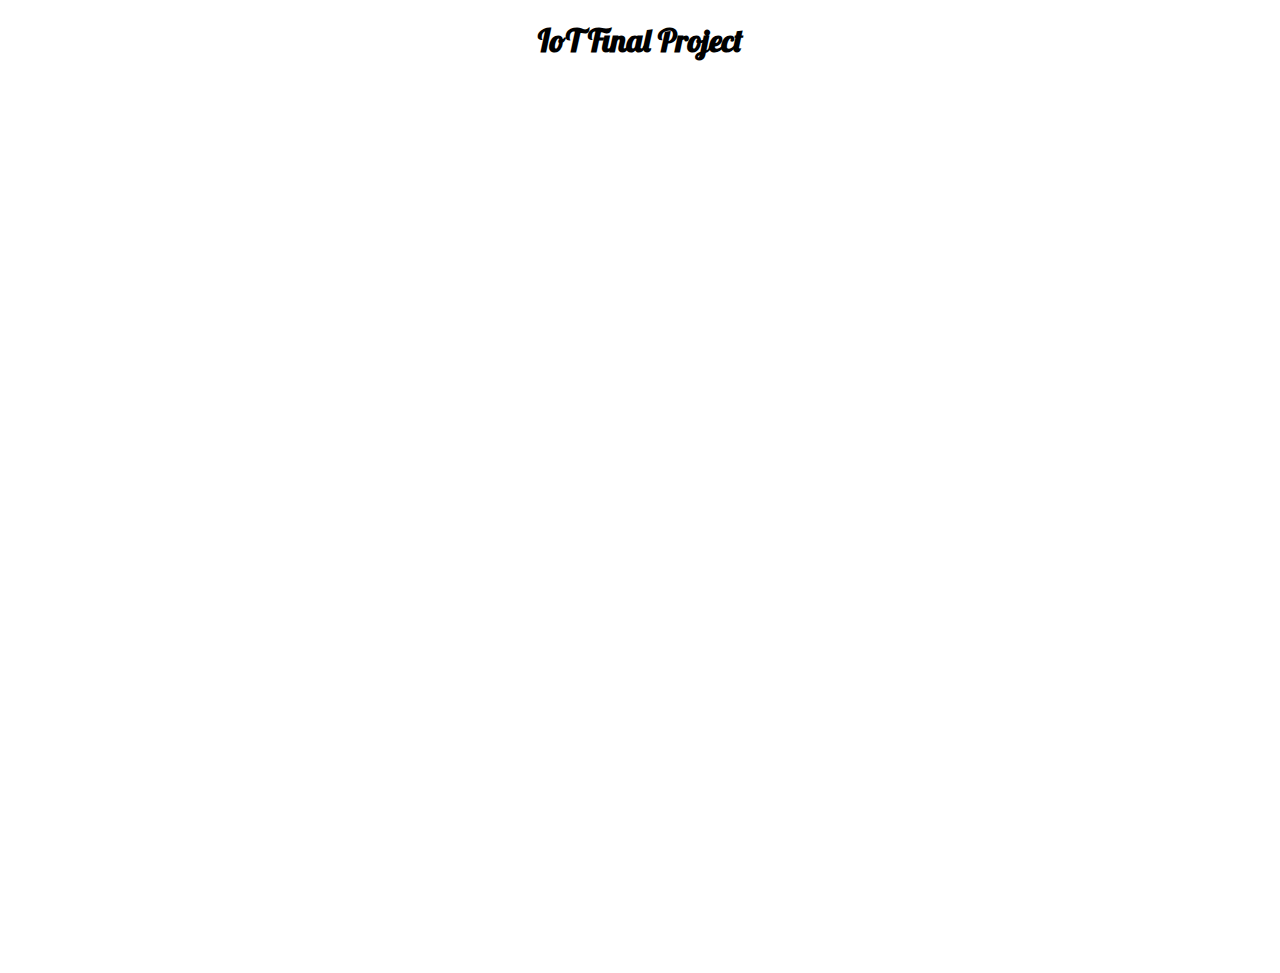
==== index.html @ e81481f2 "Update index.html" ====
<!DOCTYPE html style="width: 100%; height: 100%;margin: 0;">
<meta charset="utf-8">
<body>
  <link href="https://fonts.googleapis.com/css?family=Lobster" rel="stylesheet">
  <script src="https://d3js.org/d3.v3.min.js"></script>
  <script src="https://d3js.org/topojson.v1.min.js"></script>
  <!-- I recommend you host this file on your own, since this will change without warning -->
  <script src="datamaps.min.js"></script>
  <h1 style="font-family: 'Lobster', cursive; text-align: center;margin-top: 20px;">IoT Final Project</h1>
  <div id="container1" style="position: relative; height: 100%;"></div>


  <script>
       //basic map config with custom fills, mercator projection
       var election = new Datamap({
        scope: 'usa',
        element: document.getElementById('container1'),
        geographyConfig: {
          highlightBorderColor: '#bada55',
          popupTemplate: function(geography, data) {
            return '<div class="hoverinfo">' + geography.properties.name + 'Electoral Votes:' +  data.electoralVotes + ' '
          },
          highlightBorderWidth: 3
        },

        fills: {
          'Republican': '#CC4731',
          'Democrat': '#306596',
          'Heavy Democrat': '#667FAF',
          'Light Democrat': '#A9C0DE',
          'Heavy Republican': '#CA5E5B',
          'Light Republican': '#EAA9A8',
          defaultFill: '#EDDC4E'
        },
        data:{
          "AZ": {
            "fillKey": "Republican",
            "electoralVotes": 5
          },
          "CO": {
            "fillKey": "Light Democrat",
            "electoralVotes": 5
          },
          "DE": {
            "fillKey": "Democrat",
            "electoralVotes": 32
          },
          "FL": {
            "fillKey": "UNDECIDED",
            "electoralVotes": 29
          },
          "GA": {
            "fillKey": "Republican",
            "electoralVotes": 32
          },
          "HI": {
            "fillKey": "Democrat",
            "electoralVotes": 32
          },
          "ID": {
            "fillKey": "Republican",
            "electoralVotes": 32
          },
          "IL": {
            "fillKey": "Democrat",
            "electoralVotes": 32
          },
          "IN": {
            "fillKey": "Republican",
            "electoralVotes": 11
          },
          "IA": {
            "fillKey": "Light Democrat",
            "electoralVotes": 11
          },
          "KS": {
            "fillKey": "Republican",
            "electoralVotes": 32
          },
          "KY": {
            "fillKey": "Republican",
            "electoralVotes": 32
          },
          "LA": {
            "fillKey": "Republican",
            "electoralVotes": 32
          },
          "MD": {
            "fillKey": "Democrat",
            "electoralVotes": 32
          },
          "ME": {
            "fillKey": "Democrat",
            "electoralVotes": 32
          },
          "MA": {
            "fillKey": "Democrat",
            "electoralVotes": 32
          },
          "MN": {
            "fillKey": "Democrat",
            "electoralVotes": 32
          },
          "MI": {
            "fillKey": "Democrat",
            "electoralVotes": 32
          },
          "MS": {
            "fillKey": "Republican",
            "electoralVotes": 32
          },
          "MO": {
            "fillKey": "Republican",
            "electoralVotes": 13
          },
          "MT": {
            "fillKey": "Republican",
            "electoralVotes": 32
          },
          "NC": {
            "fillKey": "Light Republican",
            "electoralVotes": 32
          },
          "NE": {
            "fillKey": "Republican",
            "electoralVotes": 32
          },
          "NV": {
            "fillKey": "Heavy Democrat",
            "electoralVotes": 32
          },
          "NH": {
            "fillKey": "Light Democrat",
            "electoralVotes": 32
          },
          "NJ": {
            "fillKey": "Democrat",
            "electoralVotes": 32
          },
          "NY": {
            "fillKey": "Democrat",
            "electoralVotes": 32
          },
          "ND": {
            "fillKey": "Republican",
            "electoralVotes": 32
          },
          "NM": {
            "fillKey": "Democrat",
            "electoralVotes": 32
          },
          "OH": {
            "fillKey": "UNDECIDED",
            "electoralVotes": 32
          },
          "OK": {
            "fillKey": "Republican",
            "electoralVotes": 32
          },
          "OR": {
            "fillKey": "Democrat",
            "electoralVotes": 32
          },
          "PA": {
            "fillKey": "Democrat",
            "electoralVotes": 32
          },
          "RI": {
            "fillKey": "Democrat",
            "electoralVotes": 32
          },
          "SC": {
            "fillKey": "Republican",
            "electoralVotes": 32
          },
          "SD": {
            "fillKey": "Republican",
            "electoralVotes": 32
          },
          "TN": {
            "fillKey": "Republican",
            "electoralVotes": 32
          },
          "TX": {
            "fillKey": "Republican",
            "electoralVotes": 32
          },
          "UT": {
            "fillKey": "Republican",
            "electoralVotes": 32
          },
          "WI": {
            "fillKey": "Democrat",
            "electoralVotes": 32
          },
          "VA": {
            "fillKey": "Light Democrat",
            "electoralVotes": 32
          },
          "VT": {
            "fillKey": "Democrat",
            "electoralVotes": 32
          },
          "WA": {
            "fillKey": "Democrat",
            "electoralVotes": 32
          },
          "WV": {
            "fillKey": "Republican",
            "electoralVotes": 32
          },
          "WY": {
            "fillKey": "Republican",
            "electoralVotes": 32
          },
          "CA": {
            "fillKey": "Democrat",
            "electoralVotes": 32
          },
          "CT": {
            "fillKey": "Democrat",
            "electoralVotes": 32
          },
          "AK": {
            "fillKey": "Republican",
            "electoralVotes": 32
          },
          "AR": {
            "fillKey": "Republican",
            "electoralVotes": 32
          },
          "AL": {
            "fillKey": "Republican",
            "electoralVotes": 32
          }
        }
      });
election.labels();
</script>
</body>
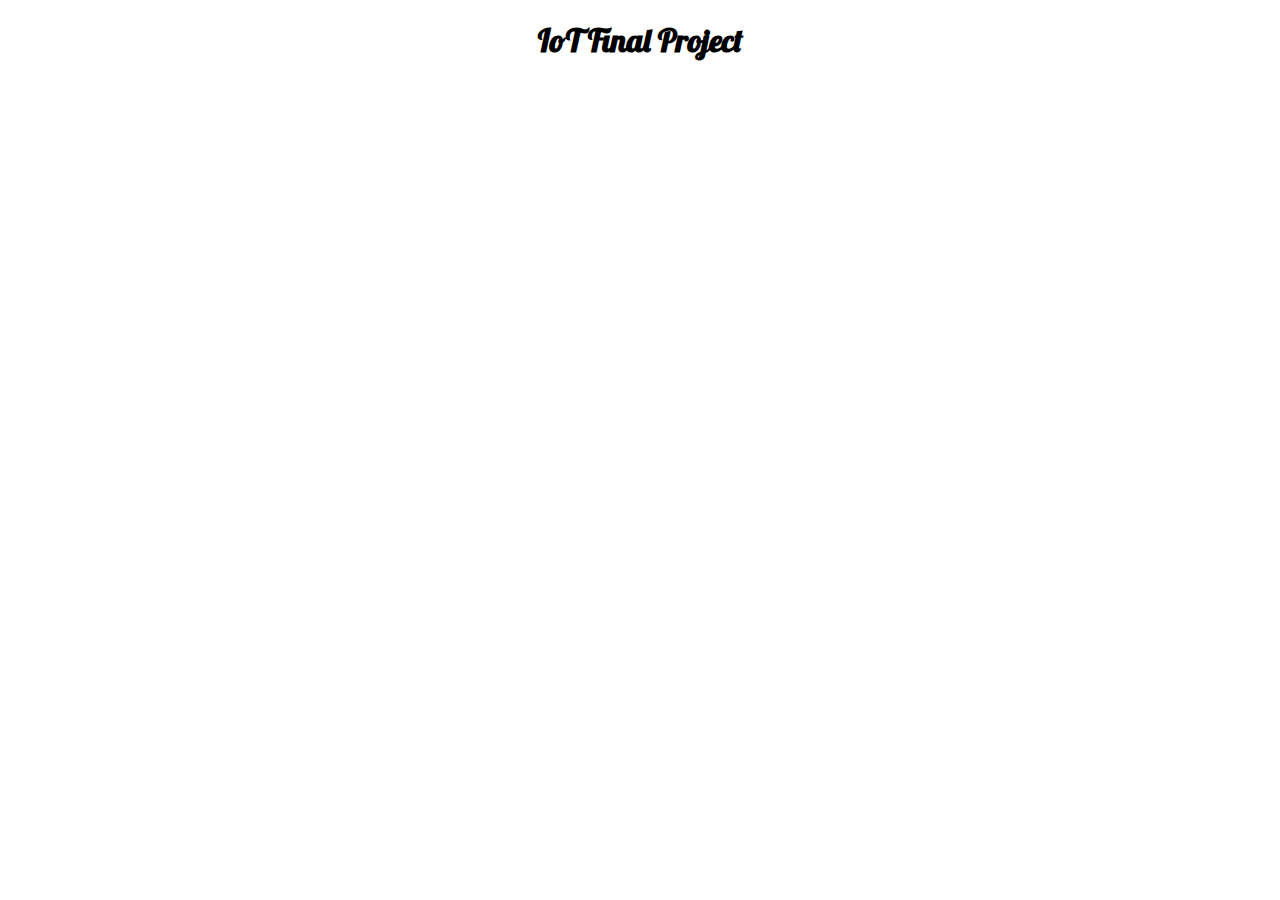
==== commit dfb26136: "Update index.html" ====
--- a/index.html
+++ b/index.html
@@ -1,6 +1,7 @@
-<!DOCTYPE html style="width: 100%; height: 100%;margin: 0;">
+<!DOCTYPE html>
 <meta charset="utf-8">
 <body>
+  <link rel="stylesheet" href="styles.css">
   <link href="https://fonts.googleapis.com/css?family=Lobster" rel="stylesheet">
   <script src="https://d3js.org/d3.v3.min.js"></script>
   <script src="https://d3js.org/topojson.v1.min.js"></script>
@@ -9,6 +10,7 @@
   <h1 style="font-family: 'Lobster', cursive; text-align: center;margin-top: 20px;">IoT Final Project</h1>
   <div id="container1" style="position: relative; height: 100%;"></div>
 
+  
 
   <script>
        //basic map config with custom fills, mercator projection
